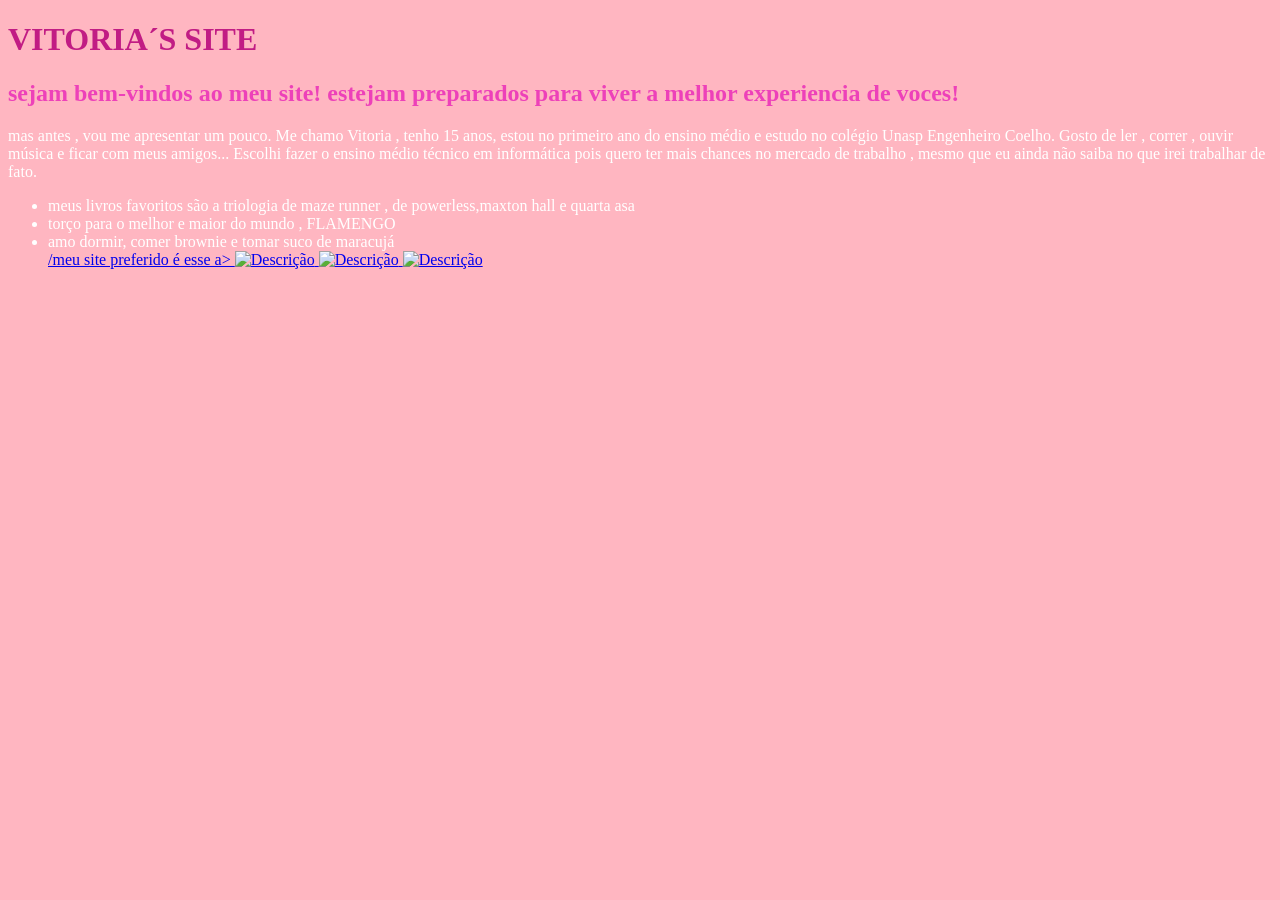
==== style.css/index.html @ 60970414 "av1" ====
<!DOCTYPE html>
<html lang="pt-br">
<head>
    <link rel="stylesheet" href="style.css">
    <meta charset="UTF-8">
    <meta name="viewport" content="width=device-width, initial-scale=1.0">
    <title>Document</title>
</head>
<body>
    <h1>VITORIA´S SITE</h1>
    <h2>sejam bem-vindos ao meu site! estejam preparados para viver a melhor experiencia de voces!
    </h2>
    <p>mas antes , vou me apresentar um pouco. Me chamo Vitoria , tenho 15 anos, estou no primeiro ano do ensino médio e estudo no colégio Unasp Engenheiro Coelho. Gosto de ler , correr , ouvir música e ficar com meus amigos... Escolhi fazer o ensino médio técnico em informática pois quero ter mais chances no mercado de trabalho , mesmo que eu ainda não saiba no que irei trabalhar de fato.</p>
    <ul>
<li>meus livros favoritos são a triologia de maze runner , de powerless,maxton hall e quarta asa
</li>
<li>torço para o melhor e maior do mundo , FLAMENGO</li>
<li>amo dormir, comer brownie e tomar suco de maracujá
</li>
 <a href="https://br.pinterest.com/">/meu site preferido é esse a> 



<img src="https://versificados.com.br/wp-content/uploads/2024/08/Ordem-de-Leitura-Quarta-Asa-Ordem.jpg" width="200" height="100" alt="Descrição">
<img src="https://diariodonordeste.verdesmares.com.br/image/contentid/policy:1.3511680:1762451636/Livros.webp?f=default&$p$f=f9d3127" width="200" height="100" alt="Descrição">
<img src="https://m.media-amazon.com/images/I/71i-BkaOi6L._AC_UF894,1000_QL80_.jpg" width="200" height="100" alt="Descrição">





    </ul>
</body>
</html>
---- style.css/style.css ----
body {
    background-color: #FFB6C1;
}
h1 {
    color: #C11C84;
}


h2 {
    color: rgb(237, 65, 185); /* ou #ffffff */
}
p {
    color: rgb(255, 255, 255); /* ou #ffffff */
}
ul {
    color: rgb(255, 255, 255); /* ou #ffffff */
}
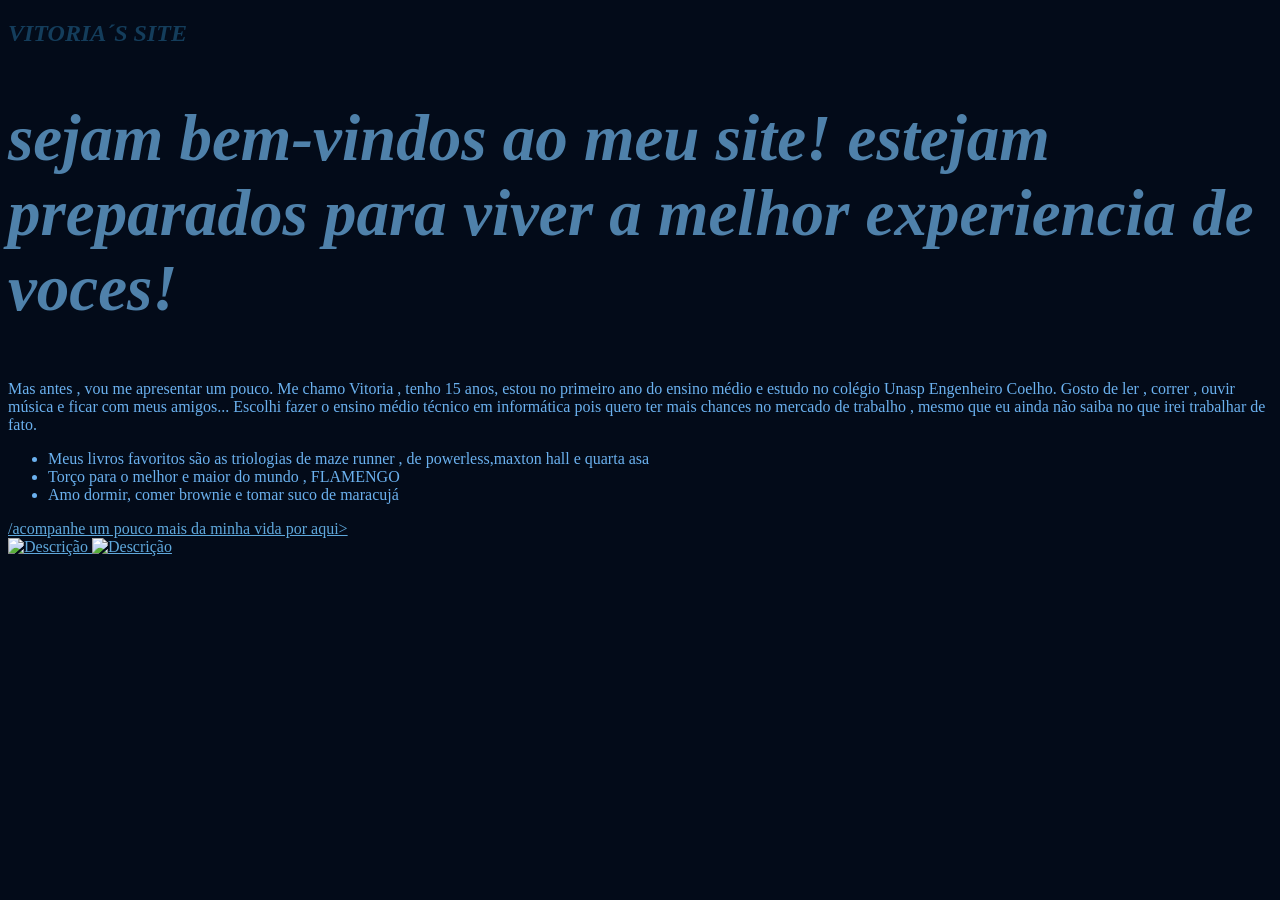
==== commit 52253f8c: "terminando a av2" ====
--- a/style.css/index.html
+++ b/style.css/index.html
@@ -7,24 +7,31 @@
     <title>Document</title>
 </head>
 <body>
+    <section class=" biografia">
+<div class="conteudo">
     <h1>VITORIA´S SITE</h1>
     <h2>sejam bem-vindos ao meu site! estejam preparados para viver a melhor experiencia de voces!
     </h2>
-    <p>mas antes , vou me apresentar um pouco. Me chamo Vitoria , tenho 15 anos, estou no primeiro ano do ensino médio e estudo no colégio Unasp Engenheiro Coelho. Gosto de ler , correr , ouvir música e ficar com meus amigos... Escolhi fazer o ensino médio técnico em informática pois quero ter mais chances no mercado de trabalho , mesmo que eu ainda não saiba no que irei trabalhar de fato.</p>
+</div>
+</section>
+
+    <div>
+    <p>Mas antes , vou me apresentar um pouco. Me chamo Vitoria , tenho 15 anos, estou no primeiro ano do ensino médio e estudo no colégio Unasp Engenheiro Coelho. Gosto de ler , correr , ouvir música e ficar com meus amigos... Escolhi fazer o ensino médio técnico em informática pois quero ter mais chances no mercado de trabalho , mesmo que eu ainda não saiba no que irei trabalhar de fato.</p>
     <ul>
-<li>meus livros favoritos são a triologia de maze runner , de powerless,maxton hall e quarta asa
+<li>    Meus livros favoritos são as triologias de maze runner , de powerless,maxton hall e quarta asa
 </li>
-<li>torço para o melhor e maior do mundo , FLAMENGO</li>
-<li>amo dormir, comer brownie e tomar suco de maracujá
+<li>Torço para o melhor e maior do mundo , FLAMENGO</li>
+<li>Amo dormir, comer brownie e tomar suco de maracujá
 </li>
- <a href="https://br.pinterest.com/">/meu site preferido é esse a> 
+</Ul>
+ <a href="https://vsco.co/vihhsantos27/gallery">/acompanhe um pouco mais da minha vida por aqui> 
+</div>
 
-
-
-<img src="https://versificados.com.br/wp-content/uploads/2024/08/Ordem-de-Leitura-Quarta-Asa-Ordem.jpg" width="200" height="100" alt="Descrição">
-<img src="https://diariodonordeste.verdesmares.com.br/image/contentid/policy:1.3511680:1762451636/Livros.webp?f=default&$p$f=f9d3127" width="200" height="100" alt="Descrição">
-<img src="https://m.media-amazon.com/images/I/71i-BkaOi6L._AC_UF894,1000_QL80_.jpg" width="200" height="100" alt="Descrição">
-
+<div class="imagens"
+<img src="https://i.pinimg.com/736x/a8/70/a2/a870a290848391d483b756ced82526ed.jpg" width="200" height="100" alt="Descrição">
+<img src="https://i.pinimg.com/originals/fd/c0/76/fdc076229386f3beea342c0974067235.png" width="200" height="100" alt="Descrição">
+<img src="https://i.pinimg.com/736x/04/db/9f/04db9f2b89d0b9ad9e72775c63472ad4.jpg" width="200" height="100" alt="Descrição">
+</div>
 
 
 
--- a/style.css/style.css
+++ b/style.css/style.css
@@ -1,17 +1,40 @@
 body {
-    background-color: #FFB6C1;
+    background-color: #030b19
 }
 h1 {
-    color: #C11C84;
+    color: #143d5b;
 }
 
 
 h2 {
-    color: rgb(237, 65, 185); /* ou #ffffff */
+    color:#4f81aa
+   
 }
 p {
-    color: rgb(255, 255, 255); /* ou #ffffff */
+    color:rgb(107, 177, 239);
 }
 ul {
-    color: rgb(255, 255, 255); /* ou #ffffff */
-}+    color: rgb(107, 177, 239)
+}
+h1{
+font-style: italic;
+;
+}
+
+h2{
+    font-style: italic;
+}
+
+A{
+    color: #5fa8dc;
+}
+
+h2{
+    font-size:65px;
+}
+
+/* IMAGENS */ {
+width:100px;
+border-radius: 10px;
+
+}
